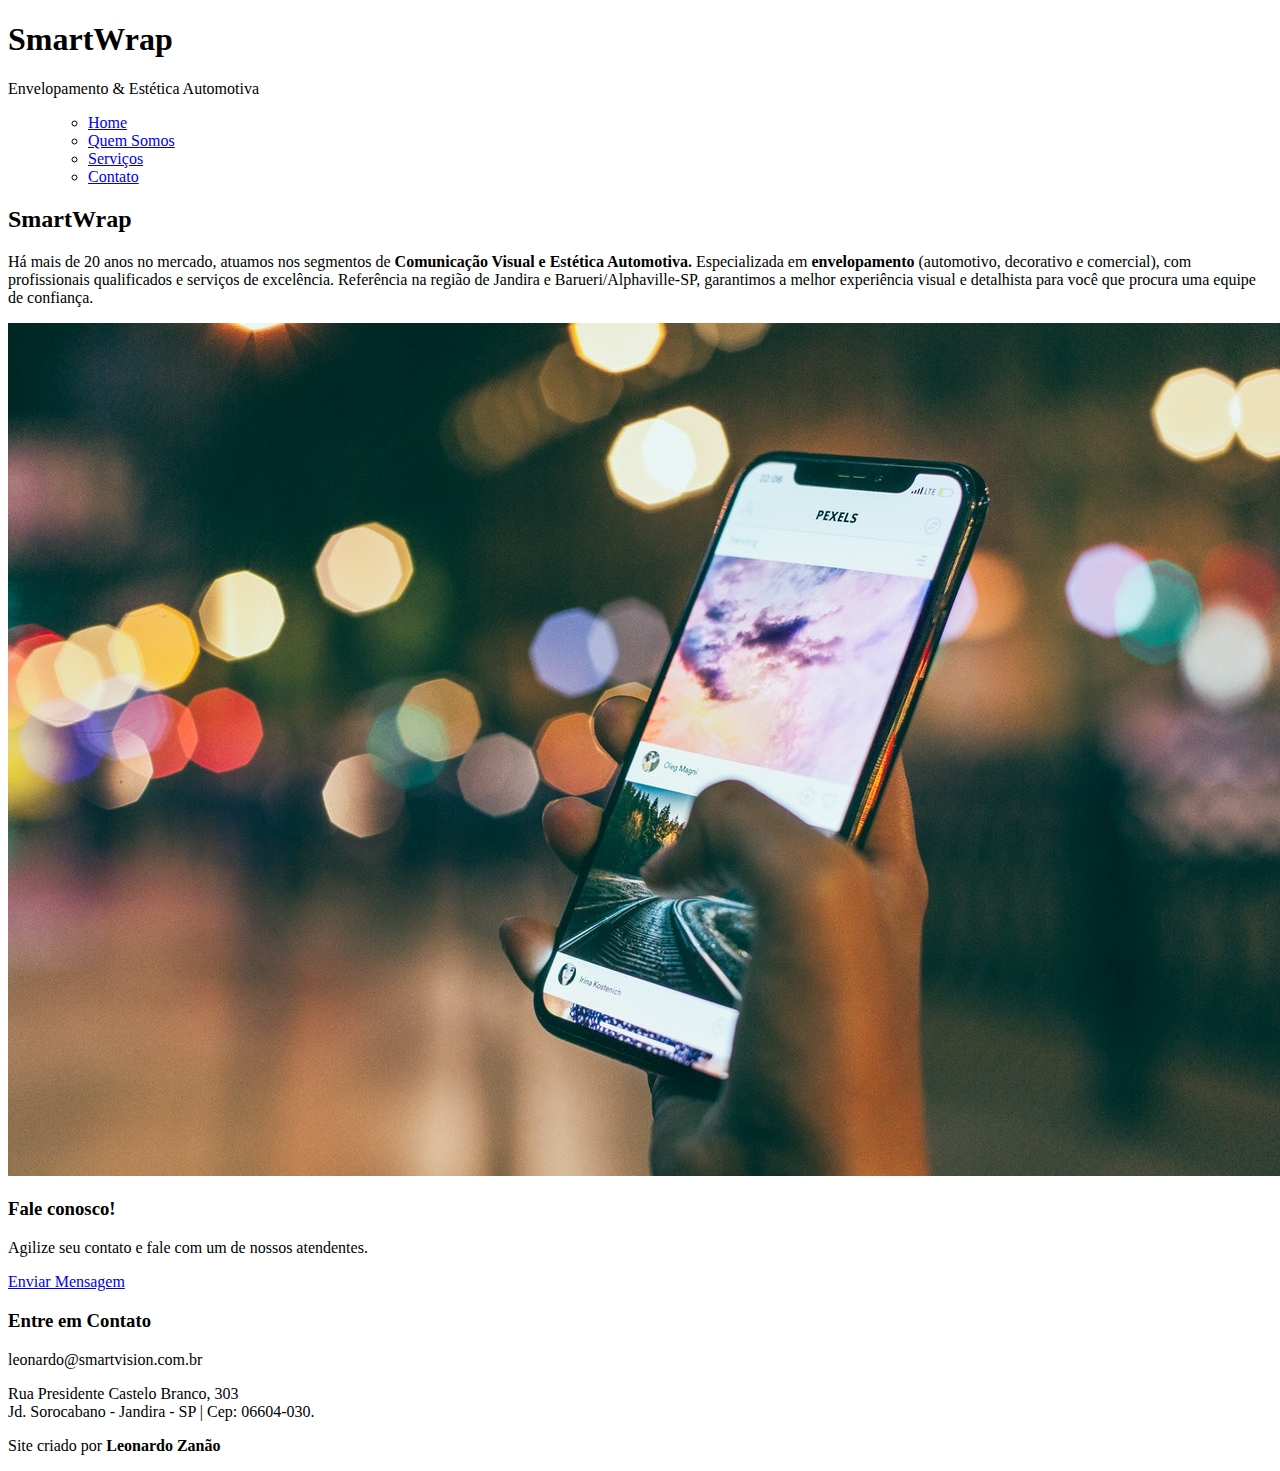
==== index.html @ 846a627d "iniciei os códigos" ====
<!DOCTYPE html>
<html lang="pt-br">
<head>
    <meta charset="UTF-8">
    <meta name="viewport" content="width=device-width, initial-scale=1.0">
    <title>Mobile First</title>
</head>
<body>
    <header>
        <h1>SmartWrap</h1>
        <p>Envelopamento & Estética Automotiva</p>
        <menu>
            <ul>
                <li><a href="#">Home</a></li>
                <li><a href="#">Quem Somos</a></li>
                <li><a href="#">Serviços</a></li>
                <li><a href="contato.html">Contato</a></li>
            </ul>
        </menu>
    </header>
    <main>
        <h2>SmartWrap</h2>
        <p>Há mais de 20 anos no mercado, atuamos nos segmentos de <strong>Comunicação Visual e Estética Automotiva.</strong>
            Especializada em <strong>envelopamento</strong> (automotivo, decorativo e comercial), com profissionais qualificados e
            serviços de excelência. Referência na região de Jandira e Barueri/Alphaville-SP, garantimos a melhor
            experiência visual e detalhista para você que procura uma equipe de confiança.
        </p>
        <img src="imagens/imagens/back-phone.jpg" alt="Mobile First" class="pg1">
    </main>
    <article>
        <h3>Fale conosco!</h3>
        <p>Agilize seu contato e fale com um de nossos atendentes.</p>
        <a href="https://api.whatsapp.com/send?phone=5511982857385" target="_blank">Enviar Mensagem</a>
    </article>
    <footer>
        <h3>Entre em Contato</h3>
        <p>leonardo@smartvision.com.br</p>
        <p>Rua Presidente Castelo Branco, 303<br>
            Jd. Sorocabano - Jandira - SP | Cep: 06604-030.
        </p>
        <p class="rodape">Site criado por <strong>Leonardo Zanão</strong></p>
    </footer>

</body>
</html>
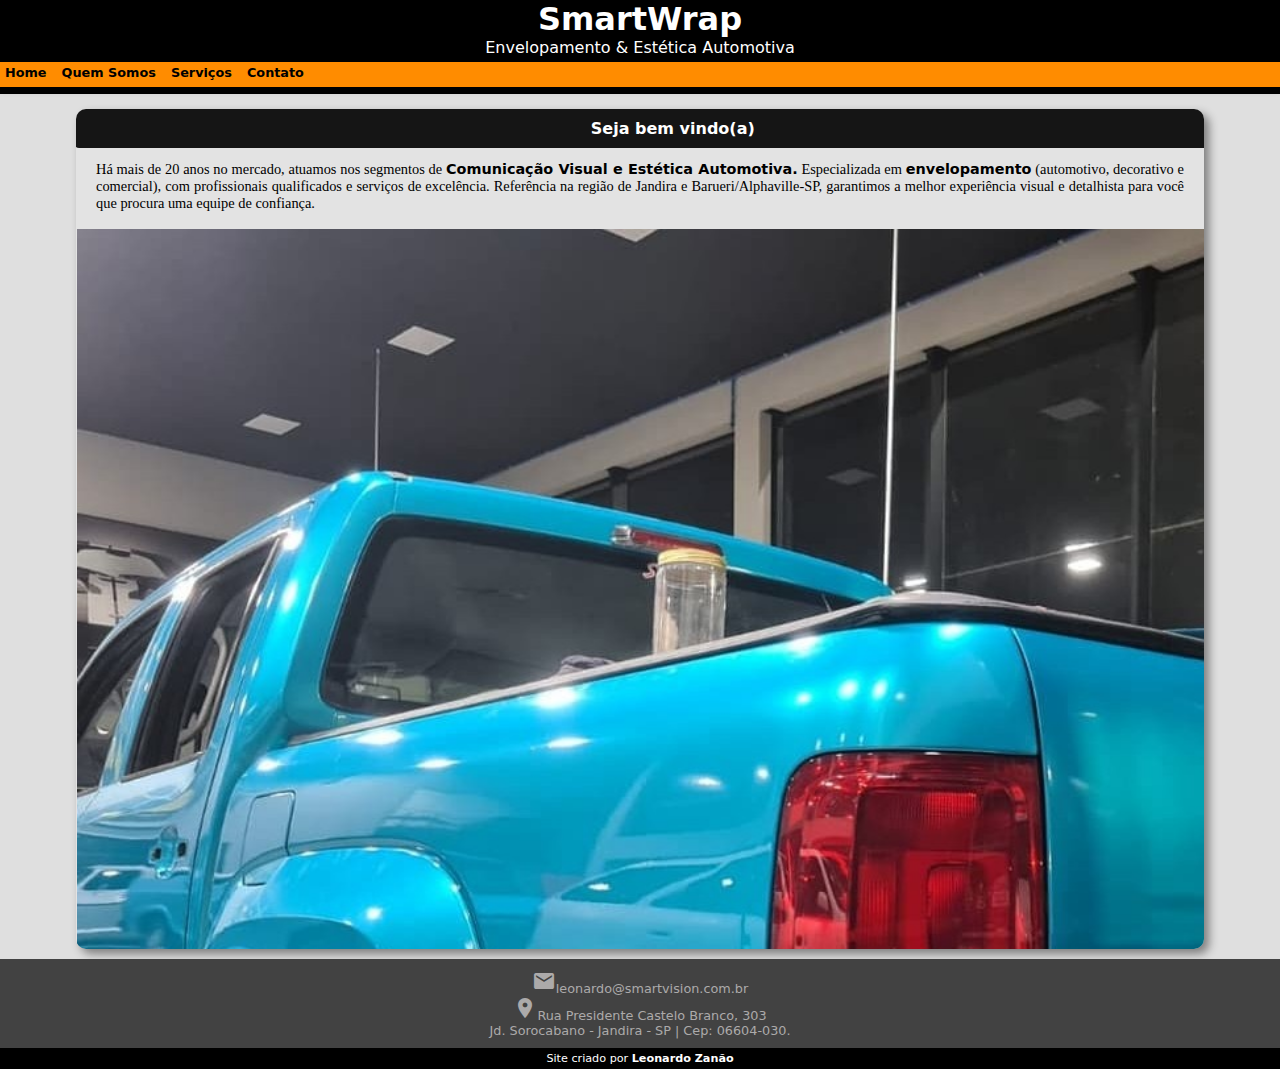
==== commit 98181737: "modifiquei css" ====
--- a/index.html
+++ b/index.html
@@ -4,40 +4,42 @@
     <meta charset="UTF-8">
     <meta name="viewport" content="width=device-width, initial-scale=1.0">
     <title>Mobile First</title>
+    <link rel="stylesheet" href="estilos/home.css">
+    <link href="https://fonts.googleapis.com/icon?family=Material+Icons"
+      rel="stylesheet">
 </head>
 <body>
     <header>
         <h1>SmartWrap</h1>
         <p>Envelopamento & Estética Automotiva</p>
         <menu>
-            <ul>
-                <li><a href="#">Home</a></li>
-                <li><a href="#">Quem Somos</a></li>
-                <li><a href="#">Serviços</a></li>
-                <li><a href="contato.html">Contato</a></li>
-            </ul>
+            
+            <a href="index.html">Home</a>
+            <a href="#">Quem Somos</a>
+            <a href="#">Serviços</a>
+            <a href="contato.html">Contato</a>
+            
         </menu>
     </header>
     <main>
-        <h2>SmartWrap</h2>
+        <h2>Seja bem vindo(a)</h2>
         <p>Há mais de 20 anos no mercado, atuamos nos segmentos de <strong>Comunicação Visual e Estética Automotiva.</strong>
             Especializada em <strong>envelopamento</strong> (automotivo, decorativo e comercial), com profissionais qualificados e
             serviços de excelência. Referência na região de Jandira e Barueri/Alphaville-SP, garantimos a melhor
             experiência visual e detalhista para você que procura uma equipe de confiança.
         </p>
-        <img src="imagens/imagens/back-phone.jpg" alt="Mobile First" class="pg1">
+        <img src="imagens/amarok02.jpg" alt="Mobile First" class="pg1">
+        <legend>Nessa Amarok, realizamos o Envelopamento Full, passando da cor original (marrom) para a escolhida pelo cliente (azul tiffany). </legend>
     </main>
     <article>
-        <h3>Fale conosco!</h3>
-        <p>Agilize seu contato e fale com um de nossos atendentes.</p>
-        <a href="https://api.whatsapp.com/send?phone=5511982857385" target="_blank">Enviar Mensagem</a>
+        <p><span class="material-icons md-36">mail</span>leonardo@smartvision.com.br</p>
+        <p><span class="material-icons">
+            location_on
+            </span>Rua Presidente Castelo Branco, 303<br>
+            Jd. Sorocabano - Jandira - SP | Cep: 06604-030.
+        </p>
     </article>
     <footer>
-        <h3>Entre em Contato</h3>
-        <p>leonardo@smartvision.com.br</p>
-        <p>Rua Presidente Castelo Branco, 303<br>
-            Jd. Sorocabano - Jandira - SP | Cep: 06604-030.
-        </p>
         <p class="rodape">Site criado por <strong>Leonardo Zanão</strong></p>
     </footer>
 
--- a/estilos/home.css
+++ b/estilos/home.css
@@ -0,0 +1,107 @@
+@charset "UTF-8";
+*{
+    margin: 0;
+    padding: 0px;
+    font-family: system-ui, -apple-system, BlinkMacSystemFont, 'Segoe UI', Roboto, Oxygen, Ubuntu, Cantarell, 'Open Sans', 'Helvetica Neue', sans-serif;
+}
+html{
+width: 100vw;
+height: 100vh;
+}
+
+body{
+    background-color:rgb(223, 223, 223);
+color: white;
+width: 100vw;
+position: relative;
+}
+
+header{
+    background-color: rgb(0, 0, 0);
+    color: white;
+    width: 100vw;
+    height: 94px;
+}
+header>h1,p{
+    text-align: center;
+   
+}
+header>p{
+margin-bottom: 5px;
+}
+menu{
+background-color: rgb(255, 140, 0);
+width: 100vw;
+height:25px ;
+box-shadow: 0px 0px 8px rgba(0, 0, 0, 0.674);
+}
+menu>a{
+    text-decoration: none;
+    color: rgb(0, 0, 0);
+    padding: 5px;
+    font-size: .8em;
+    font-weight: bold;
+   
+}
+main{
+    width: 85vw;
+    height: 800px;
+    background-color: rgb(227, 227, 227);
+    color: rgb(0, 0, 0);
+    margin: auto;
+    margin-top: 15px;
+    margin-bottom: 10px;
+    padding: 20px;
+    border-radius: 10px;
+    overflow: hidden;
+    box-shadow: 5px 5px 10px rgba(0, 0, 0, 0.434);
+    
+
+
+}
+h2{
+    background-color: rgb(21, 21, 21);
+    width: 92vw;
+    color: rgb(255, 255, 255);
+    font-size: 1em;
+    text-align: center;
+    border-radius: 5px;
+    display: block;
+    padding: 10px;
+    transform: translate(-22px, -20px);
+}
+img{
+    width: 95vw;
+    margin: auto;
+    display: block;
+    margin-top: 10px;
+    transform: translateX(-19px);
+    background-size: cover;
+}
+main>p{
+    text-align: justify;
+    font-size: .9em;
+    transform: translateY(-7px);
+    font-family:Cambria, Cochin, Georgia, Times, 'Times New Roman', serif;
+
+}
+legend{
+    text-align: justify;
+    font-family: 'Trebuchet MS', 'Lucida Sans Unicode', 'Lucida Grande', 'Lucida Sans', Arial, sans-serif;
+    padding-top: 10px;
+
+}
+
+
+
+article{
+    background-color: rgb(66, 66, 66);
+    padding: 10px;
+    color: rgb(172, 170, 170);
+    font-size: .8em;
+}
+footer>p.rodape{
+    background-color: black;
+    padding: 4px;
+    font-size: .7em;
+}